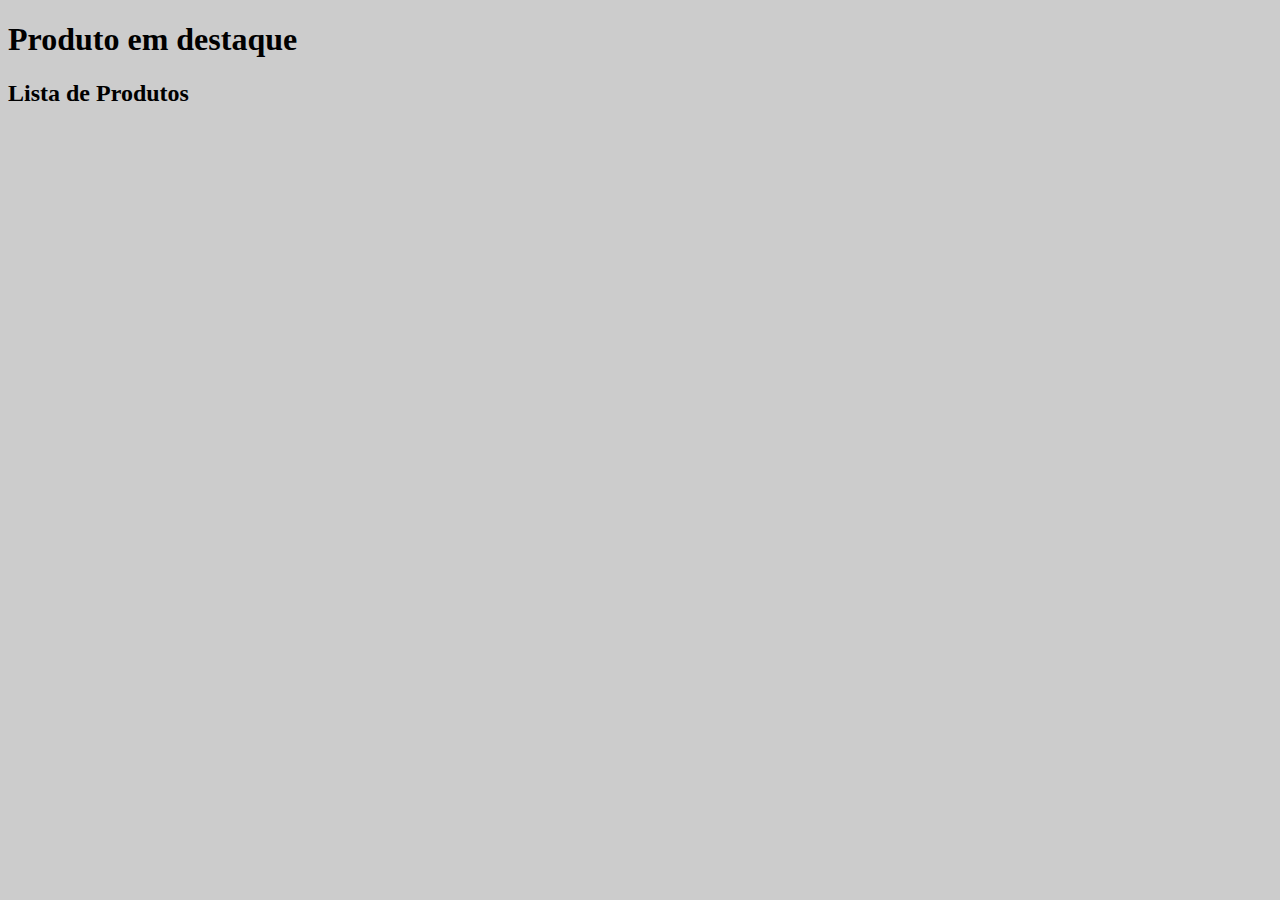
==== index.html @ c36ac203 "Commit inicial" ====
<!DOCTYPE html>
<html lang="en">
<head>
  <meta charset="UTF-8">
  <meta http-equiv="X-UA-Compatible" content="IE=edge">
  <meta name="viewport" content="width=device-width, initial-scale=1.0">
  <link rel="stylesheet" href="estilo.css">
  <title>Document</title>
</head>
<body>
  <h1>Produto em destaque</h1>
  <div id="produto-destaque"></div> 

  <h2>Lista de Produtos</h2>
  <div id="lista-produtos"></div> 
  
  <script src="script.js"></script>
</body>
</html>
---- estilo.css ----
body {
  background: #CCC;
}
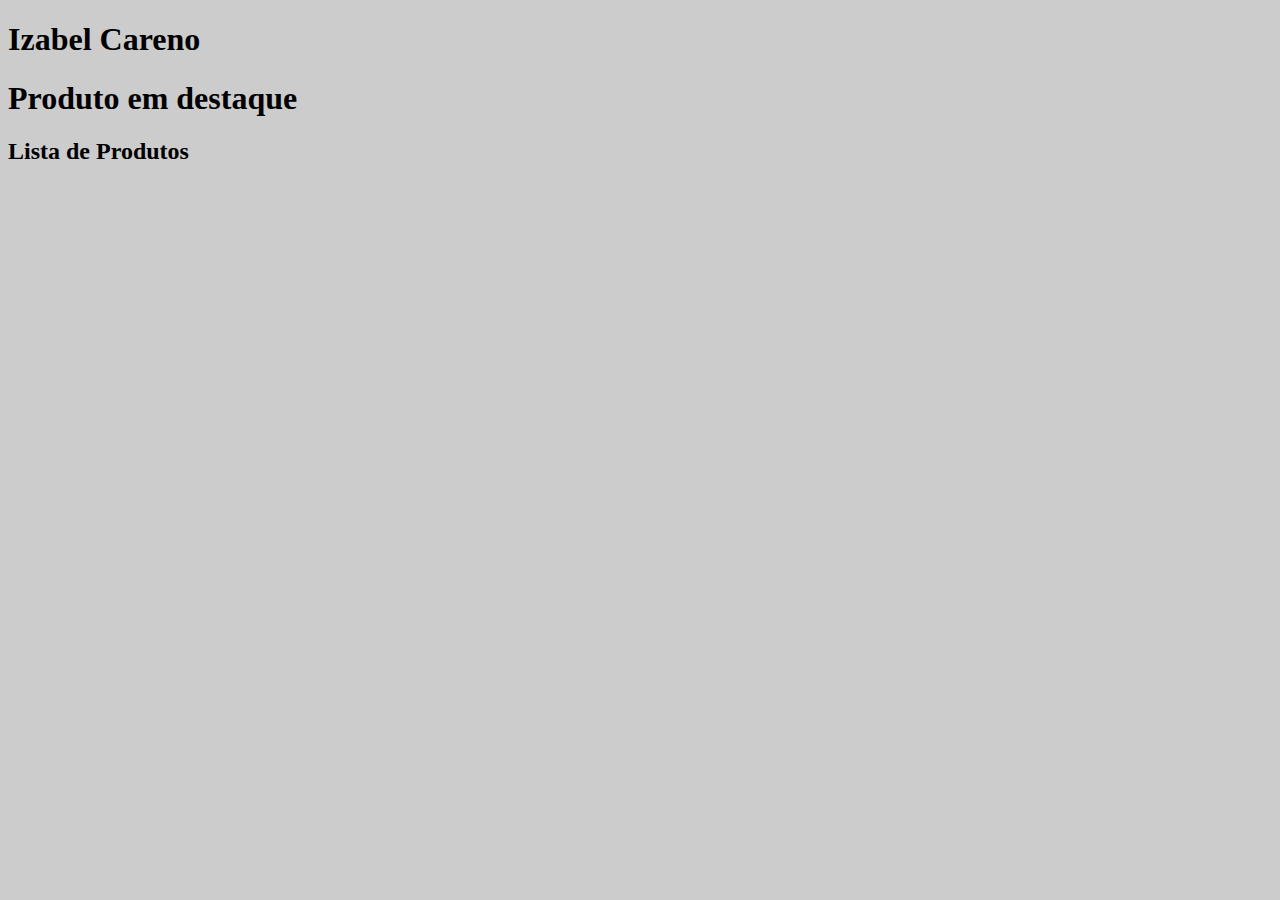
==== commit 4f1acaf7: "Adicionei meu nome no arquivo index" ====
--- a/index.html
+++ b/index.html
@@ -8,6 +8,7 @@
   <title>Document</title>
 </head>
 <body>
+  <h1>Izabel Careno</h1>
   <h1>Produto em destaque</h1>
   <div id="produto-destaque"></div> 
 
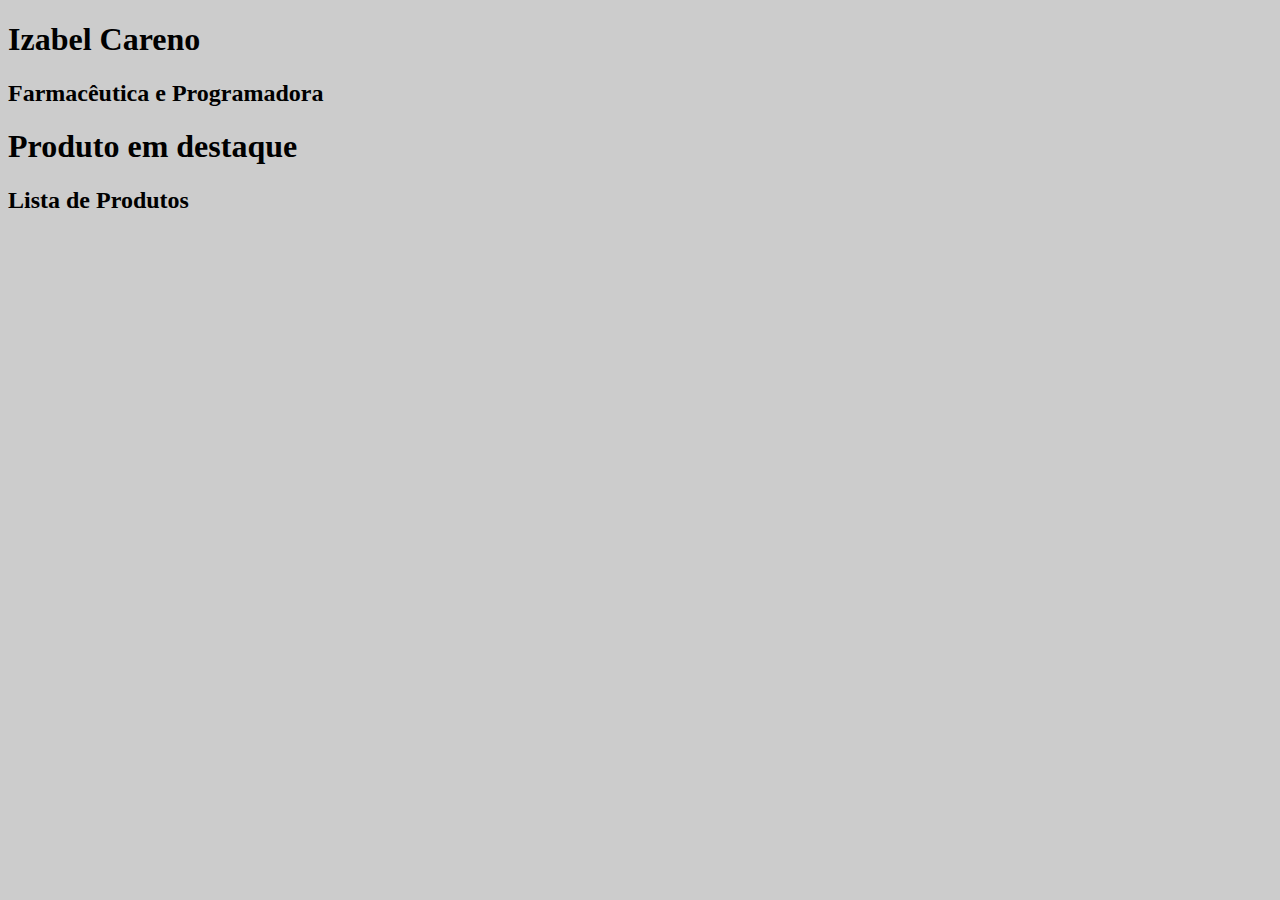
==== commit e9ef5d67: "Adicionei duas profissões que desejo seguir" ====
--- a/index.html
+++ b/index.html
@@ -9,6 +9,7 @@
 </head>
 <body>
   <h1>Izabel Careno</h1>
+  <h2>Farmacêutica e Programadora</h2>
   <h1>Produto em destaque</h1>
   <div id="produto-destaque"></div> 
 
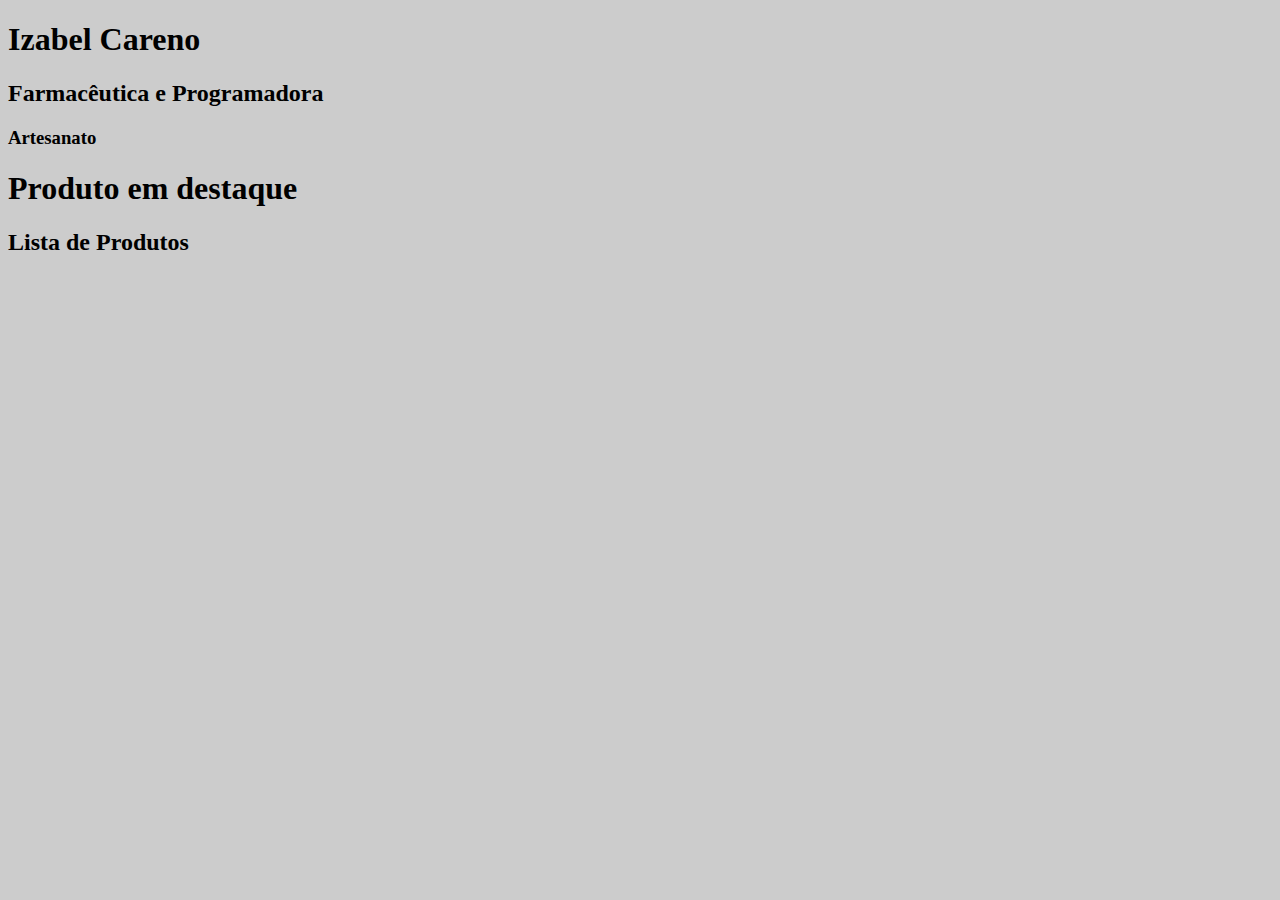
==== commit d653fdeb: "Adicionei um hobby no arquivo" ====
--- a/index.html
+++ b/index.html
@@ -10,6 +10,7 @@
 <body>
   <h1>Izabel Careno</h1>
   <h2>Farmacêutica e Programadora</h2>
+  <h3>Artesanato</h3>
   <h1>Produto em destaque</h1>
   <div id="produto-destaque"></div> 
 
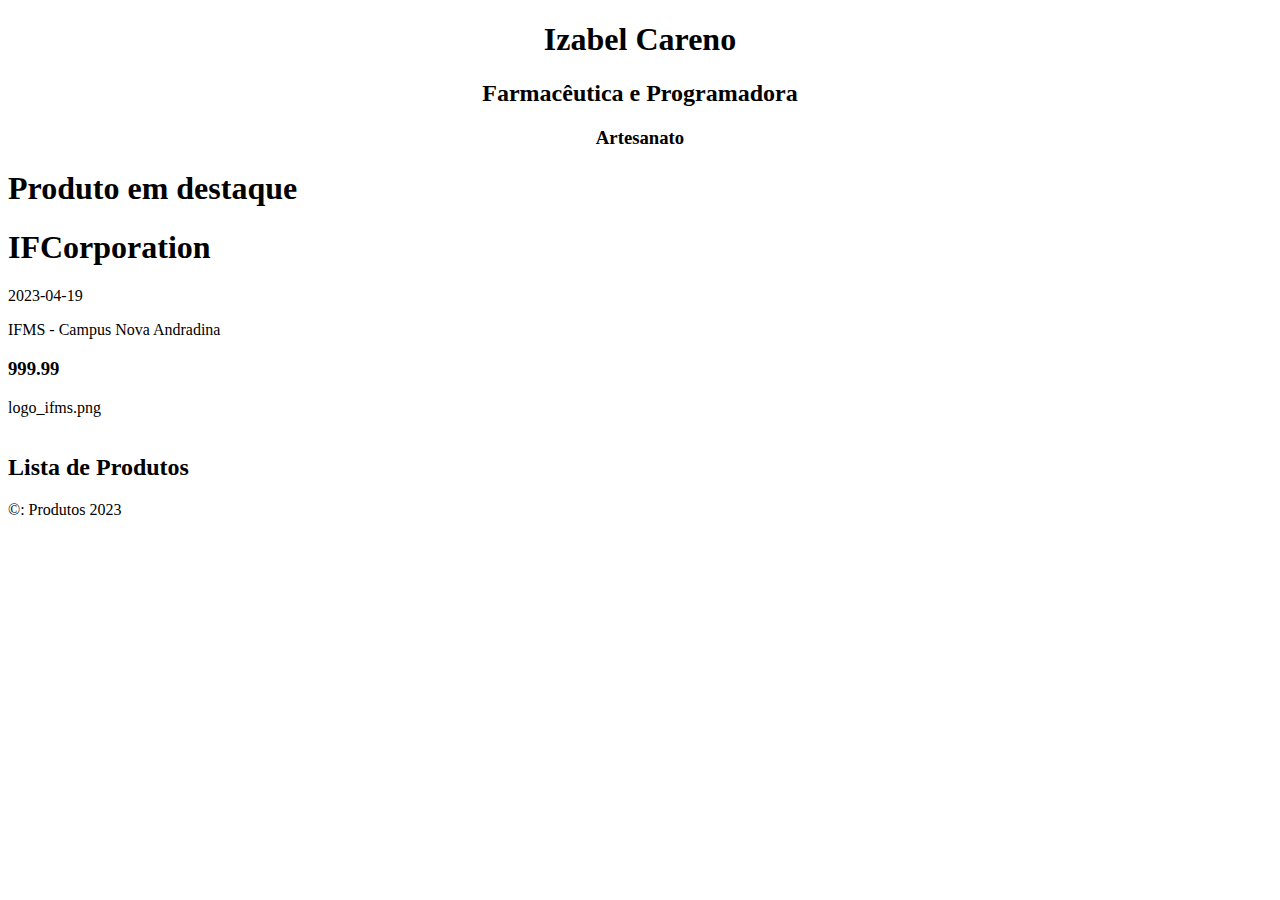
==== commit 26a0e518: "Adicionei detalhes para personalizar o site, adicionei códigos para mostrar produto destaque no html" ====
--- a/index.html
+++ b/index.html
@@ -8,14 +8,21 @@
   <title>Document</title>
 </head>
 <body>
+  <header>
   <h1>Izabel Careno</h1>
   <h2>Farmacêutica e Programadora</h2>
   <h3>Artesanato</h3>
+</header>
+<main>
   <h1>Produto em destaque</h1>
   <div id="produto-destaque"></div> 
 
   <h2>Lista de Produtos</h2>
   <div id="lista-produtos"></div> 
+</main>
+<footer>
+  <p>&copy: Produtos 2023</p>
+</footer>
   
   <script src="script.js"></script>
 </body>
--- a/estilo.css
+++ b/estilo.css
@@ -1,3 +1,7 @@
 body {
-  background: #CCC;
+  background: rgb(255, 255, 255);
+}
+
+header{
+  text-align: center;
 }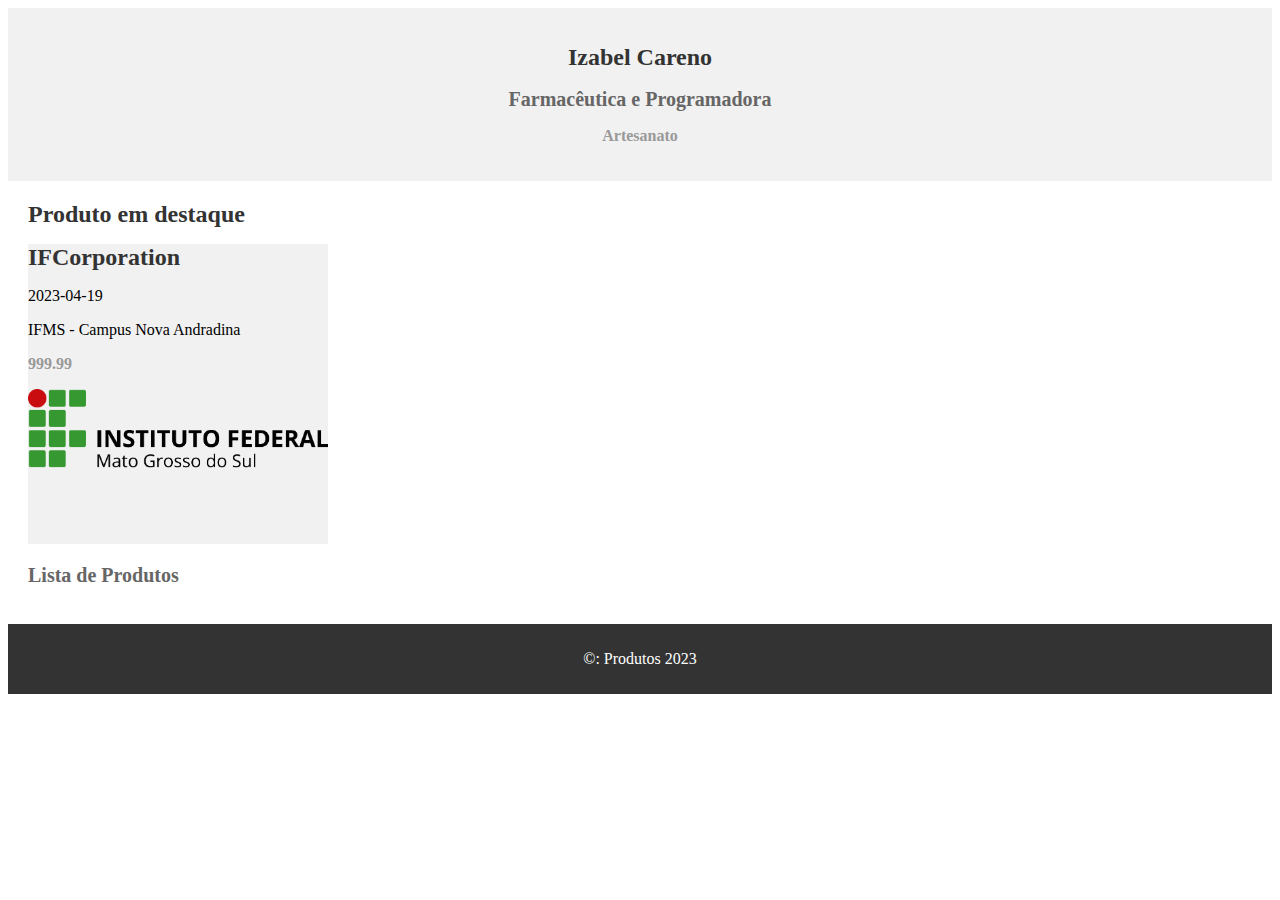
==== commit 0dee8a0b: "personalizei minha página com css, logo depois arrumei minha página do js pois estava deixando a ima" ====
--- a/index.html
+++ b/index.html
@@ -9,10 +9,13 @@
 </head>
 <body>
   <header>
-  <h1>Izabel Careno</h1>
-  <h2>Farmacêutica e Programadora</h2>
-  <h3>Artesanato</h3>
+    <div class="container">
+      <h1>Izabel Careno</h1>
+      <h2>Farmacêutica e Programadora</h2>
+      <h3>Artesanato</h3>
+    </div>
 </header>
+
 <main>
   <h1>Produto em destaque</h1>
   <div id="produto-destaque"></div> 
@@ -20,8 +23,11 @@
   <h2>Lista de Produtos</h2>
   <div id="lista-produtos"></div> 
 </main>
+
 <footer>
+  <div class="container">
   <p>&copy: Produtos 2023</p>
+</div>
 </footer>
   
   <script src="script.js"></script>
--- a/estilo.css
+++ b/estilo.css
@@ -1,7 +1,53 @@
-body {
-  background: rgb(255, 255, 255);
+/* Estilo para o cabeçalho */
+header {
+  background-color: #f1f1f1;
+  padding: 20px;
+  text-align: center;
 }
 
-header{
+h1 {
+  font-size: 28px;
+  color: #333;
+}
+
+h2 {
+  font-size: 20px;
+  color: #666;
+}
+
+h3 {
+  font-size: 16px;
+  color: #999;
+}
+
+/* Estilo para o conteúdo principal */
+main {
+  margin: 20px;
+}
+
+h1 {
+  font-size: 24px;
+  color: #333;
+}
+
+#produto-destaque {
+  width: 300px;
+  height: 300px;
+  background-color: #f1f1f1;
+  margin-bottom: 20px;
+}
+
+#lista-produtos {
+  display: flex;
+  justify-content: center;
+  align-items: center;
+  flex-wrap: wrap;
+}
+
+/* Estilo para o rodapé */
+footer {
+  background-color: #333;
+  color: #fff;
+  padding: 10px;
   text-align: center;
-}+}
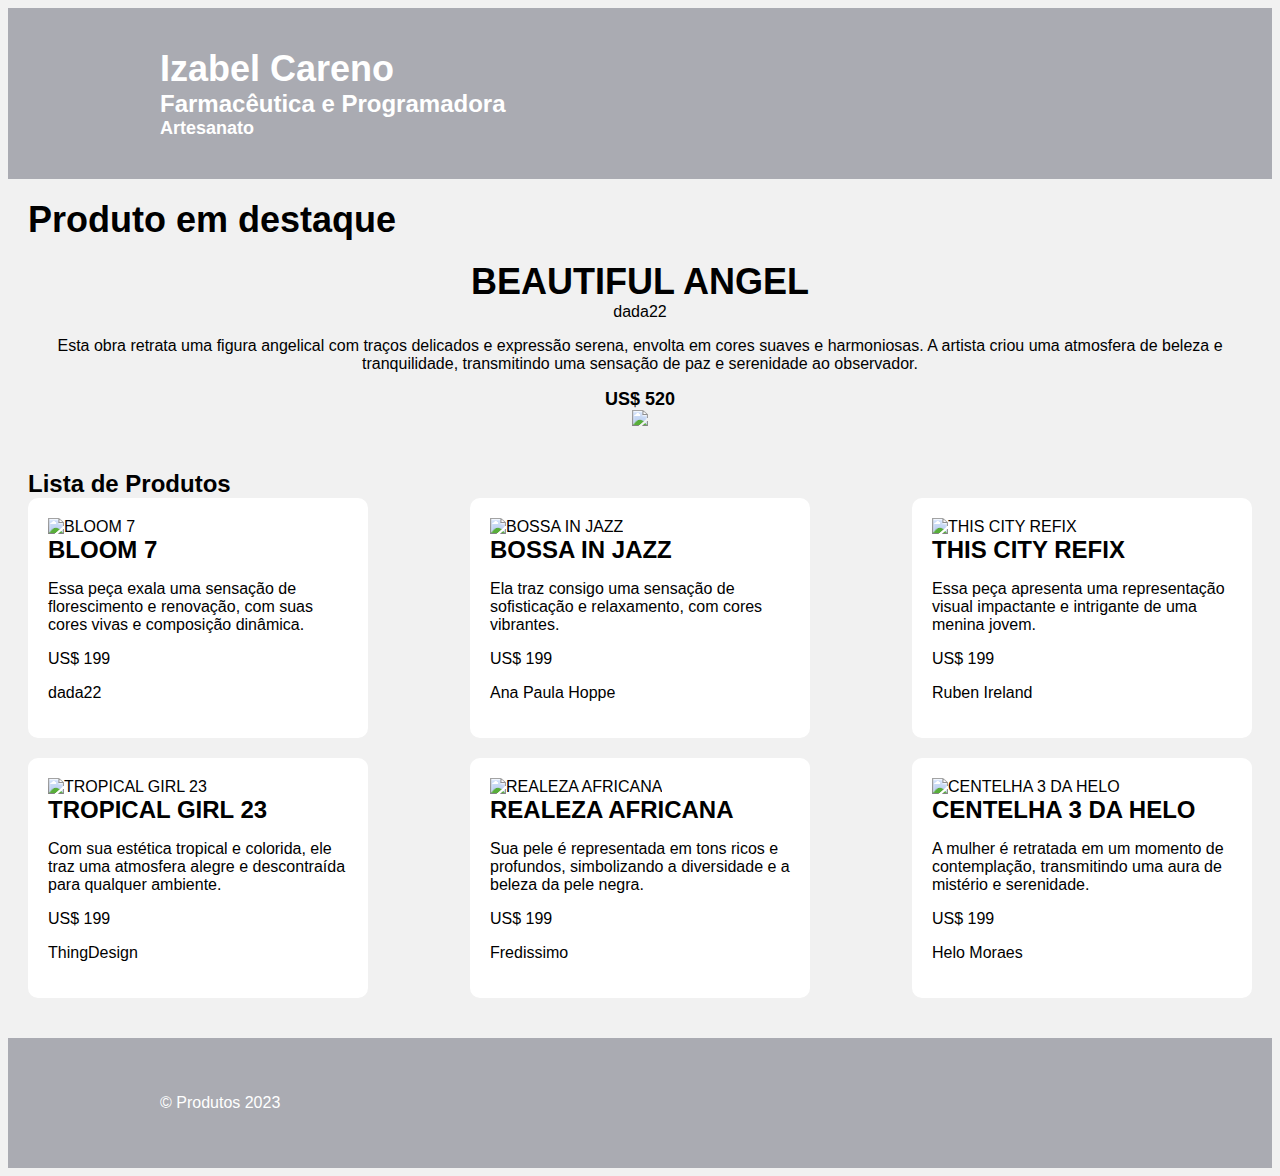
==== commit 1d40dddd: "organizei meu site, adicionei 6 produtos e uma imagem destaque, estilizei com css, usei o método que" ====
--- a/index.html
+++ b/index.html
@@ -14,22 +14,22 @@
       <h2>Farmacêutica e Programadora</h2>
       <h3>Artesanato</h3>
     </div>
-</header>
+  </header>
 
-<main>
-  <h1>Produto em destaque</h1>
-  <div id="produto-destaque"></div> 
+  <main>
+    <h1>Produto em destaque</h1>
+    <div id="produto-destaque"></div>
 
-  <h2>Lista de Produtos</h2>
-  <div id="lista-produtos"></div> 
-</main>
+    <h2>Lista de Produtos</h2>
+    <div id="lista-produtos"></div> 
+  </main>
 
-<footer>
-  <div class="container">
-  <p>&copy: Produtos 2023</p>
-</div>
-</footer>
+  <footer>
+    <div class="container">
+      <p>&copy; Produtos 2023</p>
+    </div>
+  </footer>
   
   <script src="script.js"></script>
 </body>
-</html>+</html>
--- a/estilo.css
+++ b/estilo.css
@@ -1,53 +1,90 @@
 /* Estilo para o cabeçalho */
+body {
+  background-color: #f1f1f1;
+  font-family: Arial, sans-serif;
+}
+
+.container {
+  max-width: 960px;
+  margin: 0 auto;
+  padding: 20px;
+}
+
 header {
-  background-color: #f1f1f1;
+  background-color: #aaabb2;
+  color: #fff;
   padding: 20px;
-  text-align: center;
+}
+
+h1, h2, h3 {
+  margin: 0;
 }
 
 h1 {
-  font-size: 28px;
-  color: #333;
+  font-size: 36px;
 }
 
 h2 {
-  font-size: 20px;
-  color: #666;
+  font-size: 24px;
 }
 
 h3 {
-  font-size: 16px;
-  color: #999;
+  font-size: 18px;
 }
 
 /* Estilo para o conteúdo principal */
 main {
-  margin: 20px;
-}
-
-h1 {
-  font-size: 24px;
-  color: #333;
+  padding: 20px;
 }
 
 #produto-destaque {
-  width: 300px;
-  height: 300px;
-  background-color: #f1f1f1;
+  border-radius: 10px;
+  padding: 20px;
   margin-bottom: 20px;
+  text-align: center;
+}
+
+#imagem-destaque {
+  max-width: 100%;
+  height: auto;
+}
+
+#informacoes-destaque {
+  margin-top: 20px;
 }
 
 #lista-produtos {
   display: flex;
-  justify-content: center;
-  align-items: center;
   flex-wrap: wrap;
+  justify-content: space-between;
+}
+
+.produto {
+  background-color: #fff;
+  border-radius: 10px;
+  padding: 20px;
+  width: calc(25.33% - 10px);
+  margin-bottom: 20px;
+  height: 50%;
+}
+
+.produto img {
+  width: 100%;
+  height: 100%;
+  object-fit: cover;
+}
+
+.produto h3 {
+  font-size: 24px;
+}
+
+.produto p {
+  font-size: 16px;
 }
 
 /* Estilo para o rodapé */
 footer {
-  background-color: #333;
+  background-color: #aaabb2;
   color: #fff;
-  padding: 10px;
-  text-align: center;
+  padding: 20px;
 }
